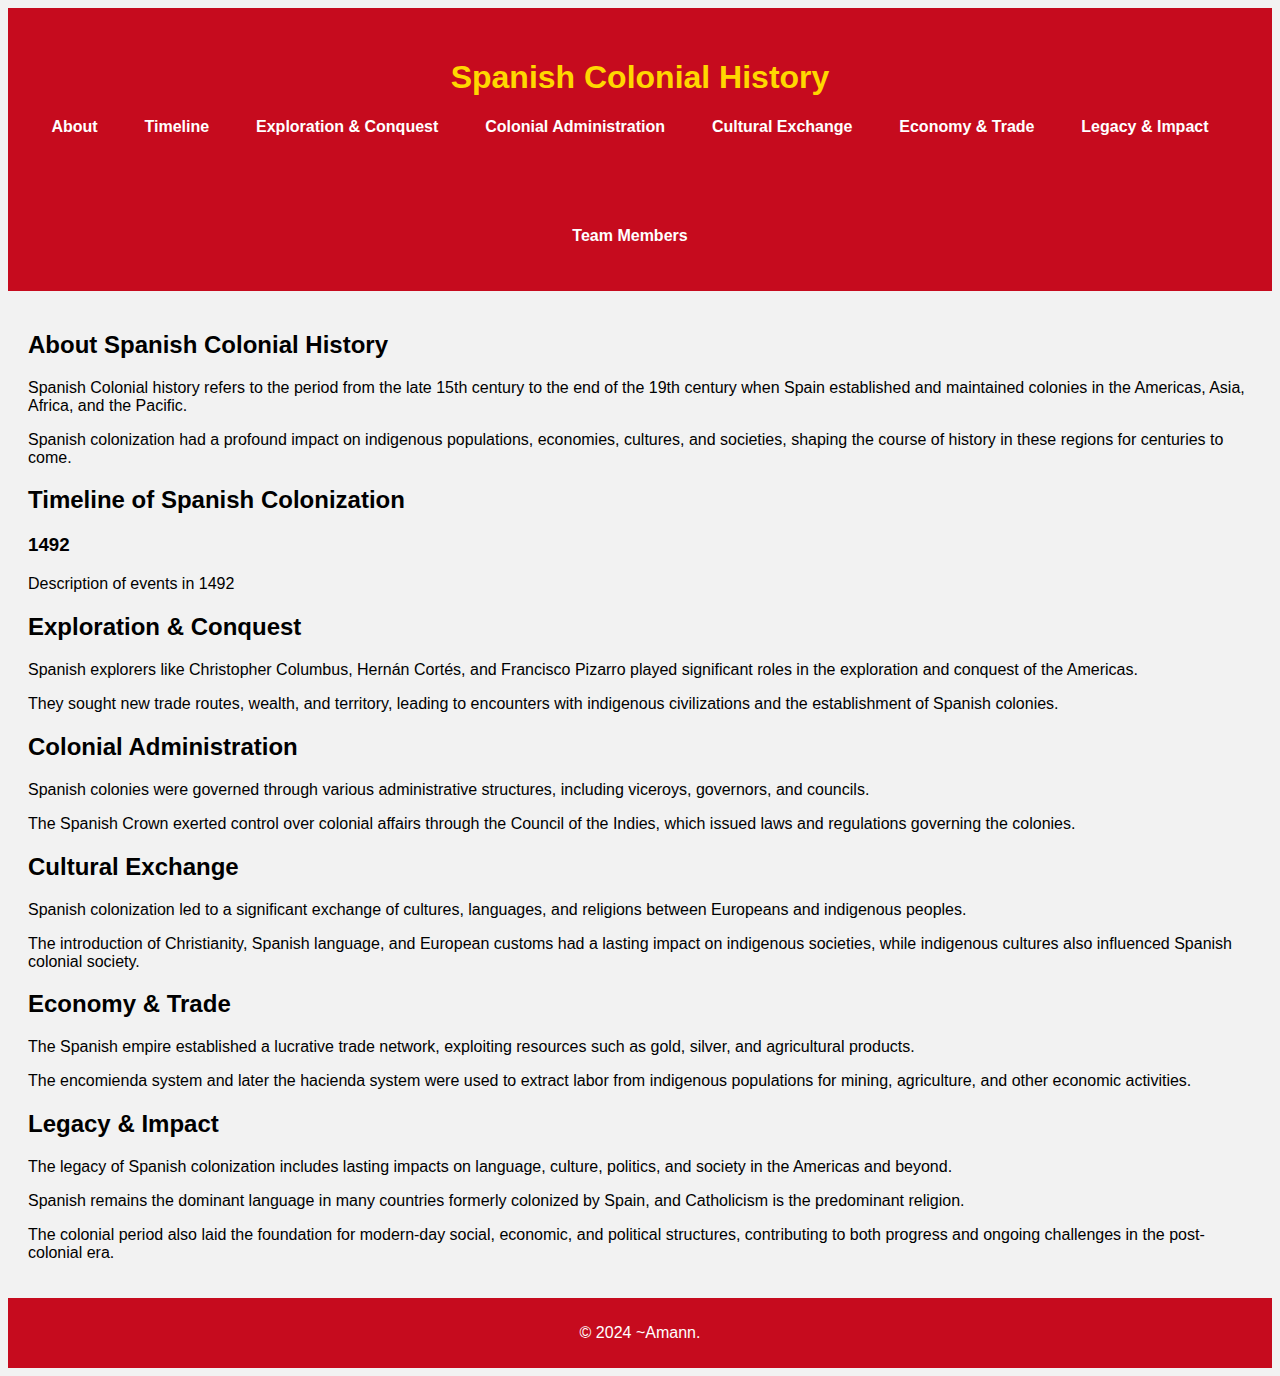
==== index.html @ 9b089920 "Add files via upload" ====
<!DOCTYPE html>
<html lang="en">
<head>
    <meta charset="UTF-8">
    <meta name="viewport" content="width=device-width, initial-scale=1.0">
    <title>Spanish Colonial History</title>
    <link rel="stylesheet" href="styles.css">
</head>
<body>
    <header>
        <h1>Spanish Colonial History</h1>
        <nav>
            <ul>
                <li><a href="about.html">About</a></li>
                <li><a href="timeline.html">Timeline</a></li>
                <li><a href="exploration.html">Exploration & Conquest</a></li>
                <li><a href="administration.html">Colonial Administration</a></li>
                <li><a href="exchange.html">Cultural Exchange</a></li>
                <li><a href="economy.html">Economy & Trade</a></li>
                <li><a href="legacy.html">Legacy & Impact</a></li>
            </ul>
        </nav>
        <nav>
            <ul>
               
                <li> <h1> </h1> </li>
            </ul>
        </nav>
        <nav>
            <ul>
               
                <li> <h1> </h1> </li>
            </ul>
        </nav>
        <nav>
            <ul>
               
                <li><a href="contact.html">Team Members</a></li> 
            </ul>
        </nav>
    </header>
    <main>
        <section id="about">
            <h2>About Spanish Colonial History</h2>
            <p>Spanish Colonial history refers to the period from the late 15th century to the end of the 19th century when Spain established and maintained colonies in the Americas, Asia, Africa, and the Pacific.</p>
            <p>Spanish colonization had a profound impact on indigenous populations, economies, cultures, and societies, shaping the course of history in these regions for centuries to come.</p>
        </section>
        
        <section id="timeline">
            <h2>Timeline of Spanish Colonization</h2>
            <div id="timeline-container">
               
            </div>
        </section>
        
        <section id="exploration">
            <h2>Exploration & Conquest</h2>
            <p>Spanish explorers like Christopher Columbus, Hernán Cortés, and Francisco Pizarro played significant roles in the exploration and conquest of the Americas.</p>
            <p>They sought new trade routes, wealth, and territory, leading to encounters with indigenous civilizations and the establishment of Spanish colonies.</p>
        </section>
        
        <section id="administration">
            <h2>Colonial Administration</h2>
            <p>Spanish colonies were governed through various administrative structures, including viceroys, governors, and councils.</p>
            <p>The Spanish Crown exerted control over colonial affairs through the Council of the Indies, which issued laws and regulations governing the colonies.</p>
        </section>
        
        <section id="exchange">
            <h2>Cultural Exchange</h2>
            <p>Spanish colonization led to a significant exchange of cultures, languages, and religions between Europeans and indigenous peoples.</p>
            <p>The introduction of Christianity, Spanish language, and European customs had a lasting impact on indigenous societies, while indigenous cultures also influenced Spanish colonial society.</p>
        </section>
        
        <section id="economy">
            <h2>Economy & Trade</h2>
            <p>The Spanish empire established a lucrative trade network, exploiting resources such as gold, silver, and agricultural products.</p>
            <p>The encomienda system and later the hacienda system were used to extract labor from indigenous populations for mining, agriculture, and other economic activities.</p>
        </section>
        
        <section id="legacy">
            <h2>Legacy & Impact</h2>
            <p>The legacy of Spanish colonization includes lasting impacts on language, culture, politics, and society in the Americas and beyond.</p>
            <p>Spanish remains the dominant language in many countries formerly colonized by Spain, and Catholicism is the predominant religion.</p>
            <p>The colonial period also laid the foundation for modern-day social, economic, and political structures, contributing to both progress and ongoing challenges in the post-colonial era.</p>
        </section>
    </main>
    <footer>
        <p>&copy; 2024 ~Amann.</p>
    </footer>
    <script src="script.js"></script>
</body>
</html>
---- styles.css ----
body {
    font-family: Arial, sans-serif;
    background-color: #f2f2f2;
}

header {
    background-color: #c60b1e; 
    color: #ffd700;
    padding: 30px;
    text-align: center;
}

nav ul {
    list-style: none;
    display: flex;
    justify-content: space-around;
    padding: 0;
}

nav ul li {
    display: inline;
    margin-right: 20px;
}

nav ul li a {
    text-decoration: none;
    color: #fff;
    font-weight: bold;
    transition: color 0.3s ease; 
}

nav ul li a:hover {
    color: #ffd700;
}

main {
    padding: 20px;
}

footer {
    background-color: #c60b1e; 
    color: #fff;
    text-align: center;
    padding: 10px 0;
}
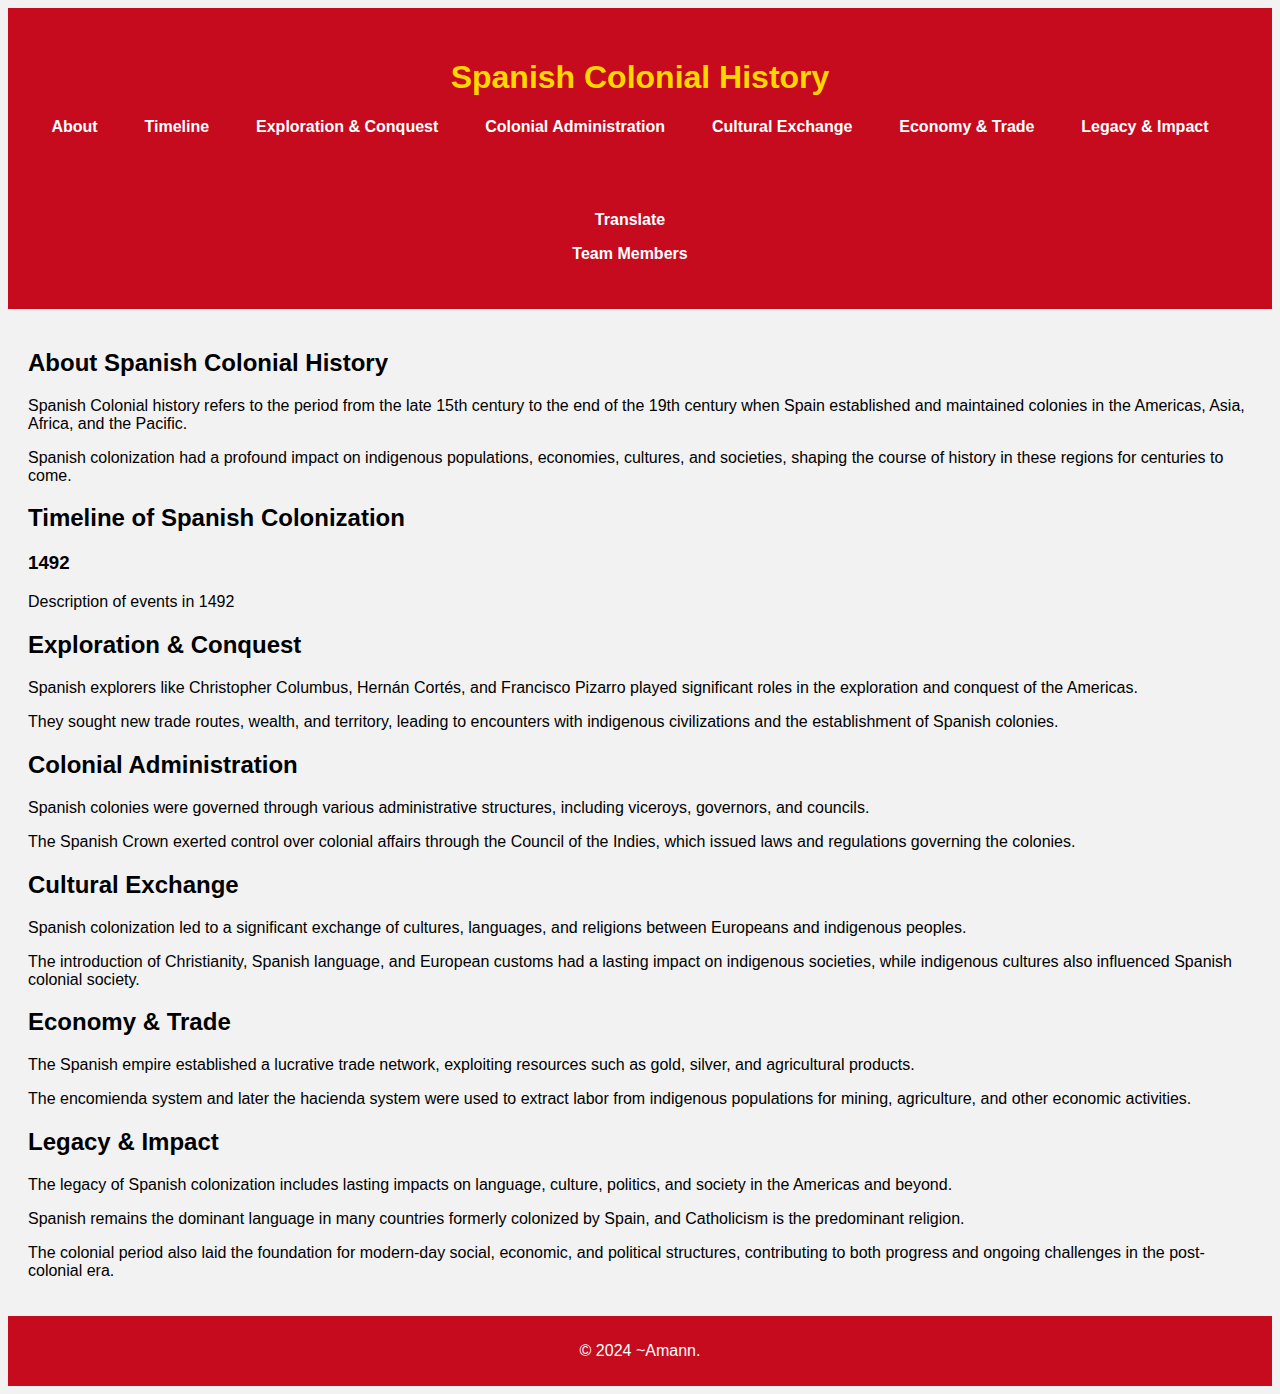
==== commit 58485d79: "Update index.html" ====
--- a/index.html
+++ b/index.html
@@ -4,6 +4,7 @@
     <meta charset="UTF-8">
     <meta name="viewport" content="width=device-width, initial-scale=1.0">
     <title>Spanish Colonial History</title>
+    <script src="https://ajax.googleapis.com/ajax/libs/jquery/3.6.0/jquery.min.js"></script>
     <link rel="stylesheet" href="styles.css">
 </head>
 <body>
@@ -18,26 +19,25 @@
                 <li><a href="exchange.html">Cultural Exchange</a></li>
                 <li><a href="economy.html">Economy & Trade</a></li>
                 <li><a href="legacy.html">Legacy & Impact</a></li>
+                
             </ul>
         </nav>
-        <nav>
+        <nav> 
             <ul>
-               
-                <li> <h1> </h1> </li>
-            </ul>
+                <h1> </h1>
+            </ul>   
         </nav>
-        <nav>
+        <nav> 
+            <ul>    
+            <li><a href="#" id="translateButton">Translate</a></li> 
+            </ul>   
+        </nav>
+        <nav> 
             <ul>
-               
-                <li> <h1> </h1> </li>
-            </ul>
+            <li><a href="contact.html">Team Members</a></li> 
+            </ul>   
         </nav>
-        <nav>
-            <ul>
-               
-                <li><a href="contact.html">Team Members</a></li> 
-            </ul>
-        </nav>
+
     </header>
     <main>
         <section id="about">
@@ -88,5 +88,43 @@
         <p>&copy; 2024 ~Amann.</p>
     </footer>
     <script src="script.js"></script>
+    <script>
+        $(document).ready(function() {
+            var isTranslated = sessionStorage.getItem('isTranslated');
+            if (isTranslated === 'true') {
+                translateToSpanish();
+                $('#translateButton').text('Undo Translation');
+            }
+
+            $('#translateButton').click(function() {
+                if (isTranslated === 'true') {
+                    undoTranslation();
+                    $(this).text('Translate to Spanish');
+                } else {
+                    translateToSpanish();
+                    $(this).text('Undo Translation');
+                }
+            });
+
+            function translateToSpanish() {
+                var apiUrl = 'https://translate.googleapis.com/translate_a/single?client=gtx&sl=auto&tl=es&dt=t&q=';
+                $('h1, h2, h3, h4, h5, h6, p, a').each(function() {
+                    var originalText = $(this).text();
+                    $.get(apiUrl + encodeURI(originalText), function(data) {
+                        var translatedText = data[0][0][0];
+                        $(this).text(translatedText);
+                    }.bind(this));
+                });
+                sessionStorage.setItem('isTranslated', 'true');
+                isTranslated = 'true';
+            }
+
+            function undoTranslation() {
+                location.reload();
+                sessionStorage.setItem('isTranslated', 'false');
+                isTranslated = 'false';
+            }
+        });
+    </script>
 </body>
 </html>
